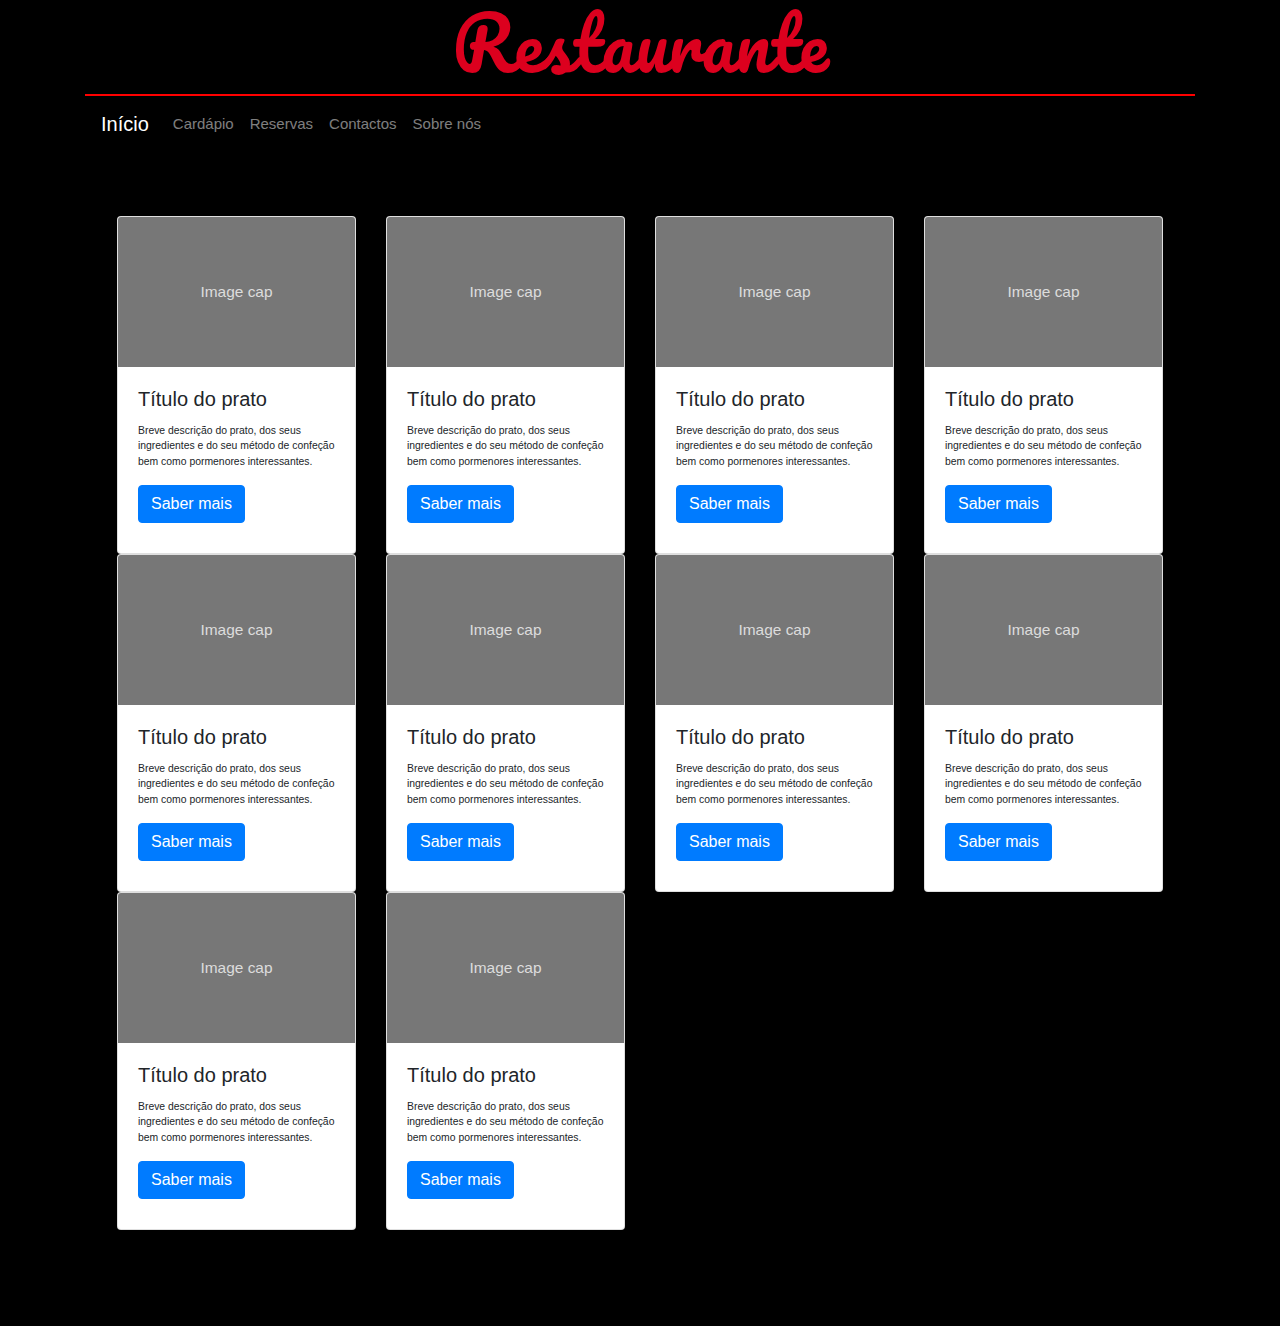
==== cardapio.html @ 3e6053b7 "fst" ====
<!DOCTYPE html>
<html>
	<head>
		<title>Restaurante</title>
		<meta charset="utf-8">
		<meta name="viewport" content="width=device-width, initial-scale=1, shrink-to-fit=no">
		<meta http-equiv="X-UA-Compatible" content="IE=edge">
		<link rel="stylesheet" type="text/css" href="css/bootstrap.css">
		<link href="https://fonts.googleapis.com/css?family=Pacifico" rel="stylesheet">

		<style type="text/css">
			body{
				font-size: 65%;
				font-family: arial, sans-serif;
				background-color: #000;	
			}

			.page-header{
				font-family: Pacifico;
				vertical-align: middle;
				text-align: center;
				font-size: 60px;
				color: rgb(220,0,30);
				border-bottom: 2px solid red; 
			}

			.carousel-item {
				overflow: hidden;
    			padding-top: 60%; /* Your percentage */
			}

			.carousel-item img {
				position: absolute;
			    height: 100%;
			    left: 0;
			    top: 0;
			}

			.carousel-caption h1{
			  font-size: 3.4em;
			  font-family: 'Pacifico', cursive;
			  padding-bottom: .4em;
			}
			
			.carousel-caption p{
			  font-size: 2em;
			}

			.jumbotron{
				background-color: #000;
			}


			#cols{
				color: #fff;
			}


			ul{
				float:right;
			}
			li a {
				font-size: 15px;xc
			}

			#dishes{
				padding-bottom: 10px;
			}
		

		</style>

	</head>
	<body>

		<div class="container">
			<div class="page-header">
				<h1>Restaurante</h1>
			</div>

			<!-- <nav class="navbar navbar-expand-lg navbar-light bg-light">
				<a class="navbar-brand" href="#">Início</a>
				<a class="navbar-brand" href="#">Cardápio</a>
				<a class="navbar-brand" href="#">Reservas</a>
				<a class="navbar-brand" href="#">Contactos</a>
				<a class="navbar-brand" href="#">Sobre nós</a>
			</nav> -->

			<nav class="navbar navbar-inverse navbar-expand-md navbar-dark">
			  <a class="navbar-brand" href="index.html">Início</a>
			  <button class="navbar-toggler" type="button" data-toggle="collapse" data-target="#collapsibleNavbar">
			    <span class="navbar-toggler-icon"></span>
			  </button>
			  <div class="collapse navbar-collapse" id="collapsibleNavbar">
			    <ul class="navbar-nav">
			      <li class="nav-item">
			        <a class="nav-link" href="cardapio.html">Cardápio</a>
			      </li>
			      <li class="nav-item">
			        <a class="nav-link" href="reservas.html">Reservas</a>
			      </li>
			      <li class="nav-item">
			        <a class="nav-link" href="#">Contactos</a>
			      </li>    
			      <li class="nav-item">
			        <a class="nav-link" href="#">Sobre nós</a>
			      </li>
			    </ul>
			  </div>  
			</nav>



			<div class="jumbotron">
				
				<div class="row">
					
					<div class="col-lg-3 col-md-4 col-sm-12 col-xs-12">
						
						<div id="dishes" class="card" >
							  <img class="card-img-top" src="data:image/svg+xml;charset=UTF-8,%3Csvg%20width%3D%22286%22%20height%3D%22180%22%20xmlns%3D%22http%3A%2F%2Fwww.w3.org%2F2000%2Fsvg%22%20viewBox%3D%220%200%20286%20180%22%20preserveAspectRatio%3D%22none%22%3E%3Cdefs%3E%3Cstyle%20type%3D%22text%2Fcss%22%3E%23holder_165efb41996%20text%20%7B%20fill%3Argba(255%2C255%2C255%2C.75)%3Bfont-weight%3Anormal%3Bfont-family%3AHelvetica%2C%20monospace%3Bfont-size%3A14pt%20%7D%20%3C%2Fstyle%3E%3C%2Fdefs%3E%3Cg%20id%3D%22holder_165efb41996%22%3E%3Crect%20width%3D%22286%22%20height%3D%22180%22%20fill%3D%22%23777%22%3E%3C%2Frect%3E%3Cg%3E%3Ctext%20x%3D%2299.4296875%22%20y%3D%2296.6%22%3EImage%20cap%3C%2Ftext%3E%3C%2Fg%3E%3C%2Fg%3E%3C%2Fsvg%3E" alt="Imagem prato">
							  <div class="card-body" style="align-items: center;">
							    <h5 class="card-title">Título do prato</h5>
							    <p class="card-text">Breve descrição do prato, dos seus ingredientes e do seu método de confeção bem como pormenores interessantes.</p>
							    <a href="#" class="btn btn-primary">Saber mais</a>
							  </div>
						</div>
					</div>

					<div class="col-lg-3 col-md-4 col-sm-12 col-xs-12">
						
						<div id="dishes" class="card" >
							  <img class="card-img-top" src="data:image/svg+xml;charset=UTF-8,%3Csvg%20width%3D%22286%22%20height%3D%22180%22%20xmlns%3D%22http%3A%2F%2Fwww.w3.org%2F2000%2Fsvg%22%20viewBox%3D%220%200%20286%20180%22%20preserveAspectRatio%3D%22none%22%3E%3Cdefs%3E%3Cstyle%20type%3D%22text%2Fcss%22%3E%23holder_165efb41996%20text%20%7B%20fill%3Argba(255%2C255%2C255%2C.75)%3Bfont-weight%3Anormal%3Bfont-family%3AHelvetica%2C%20monospace%3Bfont-size%3A14pt%20%7D%20%3C%2Fstyle%3E%3C%2Fdefs%3E%3Cg%20id%3D%22holder_165efb41996%22%3E%3Crect%20width%3D%22286%22%20height%3D%22180%22%20fill%3D%22%23777%22%3E%3C%2Frect%3E%3Cg%3E%3Ctext%20x%3D%2299.4296875%22%20y%3D%2296.6%22%3EImage%20cap%3C%2Ftext%3E%3C%2Fg%3E%3C%2Fg%3E%3C%2Fsvg%3E" alt="Imagem prato">
							  <div class="card-body" style="align-items: center;">
							    <h5 class="card-title">Título do prato</h5>
							    <p class="card-text">Breve descrição do prato, dos seus ingredientes e do seu método de confeção bem como pormenores interessantes.</p>
							    <a href="#" class="btn btn-primary">Saber mais</a>
							  </div>
						</div>
					</div>

					<div class="col-lg-3 col-md-4 col-sm-12 col-xs-12">
						
						<div id="dishes" class="card" >
							  <img class="card-img-top" src="data:image/svg+xml;charset=UTF-8,%3Csvg%20width%3D%22286%22%20height%3D%22180%22%20xmlns%3D%22http%3A%2F%2Fwww.w3.org%2F2000%2Fsvg%22%20viewBox%3D%220%200%20286%20180%22%20preserveAspectRatio%3D%22none%22%3E%3Cdefs%3E%3Cstyle%20type%3D%22text%2Fcss%22%3E%23holder_165efb41996%20text%20%7B%20fill%3Argba(255%2C255%2C255%2C.75)%3Bfont-weight%3Anormal%3Bfont-family%3AHelvetica%2C%20monospace%3Bfont-size%3A14pt%20%7D%20%3C%2Fstyle%3E%3C%2Fdefs%3E%3Cg%20id%3D%22holder_165efb41996%22%3E%3Crect%20width%3D%22286%22%20height%3D%22180%22%20fill%3D%22%23777%22%3E%3C%2Frect%3E%3Cg%3E%3Ctext%20x%3D%2299.4296875%22%20y%3D%2296.6%22%3EImage%20cap%3C%2Ftext%3E%3C%2Fg%3E%3C%2Fg%3E%3C%2Fsvg%3E" alt="Imagem prato">
							  <div class="card-body" style="align-items: center;">
							    <h5 class="card-title">Título do prato</h5>
							    <p class="card-text">Breve descrição do prato, dos seus ingredientes e do seu método de confeção bem como pormenores interessantes.</p>
							    <a href="#" class="btn btn-primary">Saber mais</a>
							  </div>
						</div>
					</div>

					<div class="col-lg-3 col-md-4 col-sm-12 col-xs-12">
						
						<div id="dishes" class="card" >
							  <img class="card-img-top" src="data:image/svg+xml;charset=UTF-8,%3Csvg%20width%3D%22286%22%20height%3D%22180%22%20xmlns%3D%22http%3A%2F%2Fwww.w3.org%2F2000%2Fsvg%22%20viewBox%3D%220%200%20286%20180%22%20preserveAspectRatio%3D%22none%22%3E%3Cdefs%3E%3Cstyle%20type%3D%22text%2Fcss%22%3E%23holder_165efb41996%20text%20%7B%20fill%3Argba(255%2C255%2C255%2C.75)%3Bfont-weight%3Anormal%3Bfont-family%3AHelvetica%2C%20monospace%3Bfont-size%3A14pt%20%7D%20%3C%2Fstyle%3E%3C%2Fdefs%3E%3Cg%20id%3D%22holder_165efb41996%22%3E%3Crect%20width%3D%22286%22%20height%3D%22180%22%20fill%3D%22%23777%22%3E%3C%2Frect%3E%3Cg%3E%3Ctext%20x%3D%2299.4296875%22%20y%3D%2296.6%22%3EImage%20cap%3C%2Ftext%3E%3C%2Fg%3E%3C%2Fg%3E%3C%2Fsvg%3E" alt="Imagem prato">
							  <div class="card-body" style="align-items: center;">
							    <h5 class="card-title">Título do prato</h5>
							    <p class="card-text">Breve descrição do prato, dos seus ingredientes e do seu método de confeção bem como pormenores interessantes.</p>
							    <a href="#" class="btn btn-primary">Saber mais</a>
							  </div>
						</div>
					</div>

					<div class="col-lg-3 col-md-4 col-sm-12 col-xs-12">
						
						<div id="dishes" class="card" >
							  <img class="card-img-top" src="data:image/svg+xml;charset=UTF-8,%3Csvg%20width%3D%22286%22%20height%3D%22180%22%20xmlns%3D%22http%3A%2F%2Fwww.w3.org%2F2000%2Fsvg%22%20viewBox%3D%220%200%20286%20180%22%20preserveAspectRatio%3D%22none%22%3E%3Cdefs%3E%3Cstyle%20type%3D%22text%2Fcss%22%3E%23holder_165efb41996%20text%20%7B%20fill%3Argba(255%2C255%2C255%2C.75)%3Bfont-weight%3Anormal%3Bfont-family%3AHelvetica%2C%20monospace%3Bfont-size%3A14pt%20%7D%20%3C%2Fstyle%3E%3C%2Fdefs%3E%3Cg%20id%3D%22holder_165efb41996%22%3E%3Crect%20width%3D%22286%22%20height%3D%22180%22%20fill%3D%22%23777%22%3E%3C%2Frect%3E%3Cg%3E%3Ctext%20x%3D%2299.4296875%22%20y%3D%2296.6%22%3EImage%20cap%3C%2Ftext%3E%3C%2Fg%3E%3C%2Fg%3E%3C%2Fsvg%3E" alt="Imagem prato">
							  <div class="card-body" style="align-items: center;">
							    <h5 class="card-title">Título do prato</h5>
							    <p class="card-text">Breve descrição do prato, dos seus ingredientes e do seu método de confeção bem como pormenores interessantes.</p>
							    <a href="#" class="btn btn-primary">Saber mais</a>
							  </div>
						</div>
					</div>

					<div class="col-lg-3 col-md-4 col-sm-12 col-xs-12">
						
						<div id="dishes" class="card" >
							  <img class="card-img-top" src="data:image/svg+xml;charset=UTF-8,%3Csvg%20width%3D%22286%22%20height%3D%22180%22%20xmlns%3D%22http%3A%2F%2Fwww.w3.org%2F2000%2Fsvg%22%20viewBox%3D%220%200%20286%20180%22%20preserveAspectRatio%3D%22none%22%3E%3Cdefs%3E%3Cstyle%20type%3D%22text%2Fcss%22%3E%23holder_165efb41996%20text%20%7B%20fill%3Argba(255%2C255%2C255%2C.75)%3Bfont-weight%3Anormal%3Bfont-family%3AHelvetica%2C%20monospace%3Bfont-size%3A14pt%20%7D%20%3C%2Fstyle%3E%3C%2Fdefs%3E%3Cg%20id%3D%22holder_165efb41996%22%3E%3Crect%20width%3D%22286%22%20height%3D%22180%22%20fill%3D%22%23777%22%3E%3C%2Frect%3E%3Cg%3E%3Ctext%20x%3D%2299.4296875%22%20y%3D%2296.6%22%3EImage%20cap%3C%2Ftext%3E%3C%2Fg%3E%3C%2Fg%3E%3C%2Fsvg%3E" alt="Imagem prato">
							  <div class="card-body" style="align-items: center;">
							    <h5 class="card-title">Título do prato</h5>
							    <p class="card-text">Breve descrição do prato, dos seus ingredientes e do seu método de confeção bem como pormenores interessantes.</p>
							    <a href="#" class="btn btn-primary">Saber mais</a>
							  </div>
						</div>
					</div>

					<div class="col-lg-3 col-md-4 col-sm-12 col-xs-12">
						
						<div id="dishes" class="card" >
							  <img class="card-img-top" src="data:image/svg+xml;charset=UTF-8,%3Csvg%20width%3D%22286%22%20height%3D%22180%22%20xmlns%3D%22http%3A%2F%2Fwww.w3.org%2F2000%2Fsvg%22%20viewBox%3D%220%200%20286%20180%22%20preserveAspectRatio%3D%22none%22%3E%3Cdefs%3E%3Cstyle%20type%3D%22text%2Fcss%22%3E%23holder_165efb41996%20text%20%7B%20fill%3Argba(255%2C255%2C255%2C.75)%3Bfont-weight%3Anormal%3Bfont-family%3AHelvetica%2C%20monospace%3Bfont-size%3A14pt%20%7D%20%3C%2Fstyle%3E%3C%2Fdefs%3E%3Cg%20id%3D%22holder_165efb41996%22%3E%3Crect%20width%3D%22286%22%20height%3D%22180%22%20fill%3D%22%23777%22%3E%3C%2Frect%3E%3Cg%3E%3Ctext%20x%3D%2299.4296875%22%20y%3D%2296.6%22%3EImage%20cap%3C%2Ftext%3E%3C%2Fg%3E%3C%2Fg%3E%3C%2Fsvg%3E" alt="Imagem prato">
							  <div class="card-body" style="align-items: center;">
							    <h5 class="card-title">Título do prato</h5>
							    <p class="card-text">Breve descrição do prato, dos seus ingredientes e do seu método de confeção bem como pormenores interessantes.</p>
							    <a href="#" class="btn btn-primary">Saber mais</a>
							  </div>
						</div>
					</div>

					<div class="col-lg-3 col-md-4 col-sm-12 col-xs-12">
						
						<div id="dishes" class="card" >
							  <img class="card-img-top" src="data:image/svg+xml;charset=UTF-8,%3Csvg%20width%3D%22286%22%20height%3D%22180%22%20xmlns%3D%22http%3A%2F%2Fwww.w3.org%2F2000%2Fsvg%22%20viewBox%3D%220%200%20286%20180%22%20preserveAspectRatio%3D%22none%22%3E%3Cdefs%3E%3Cstyle%20type%3D%22text%2Fcss%22%3E%23holder_165efb41996%20text%20%7B%20fill%3Argba(255%2C255%2C255%2C.75)%3Bfont-weight%3Anormal%3Bfont-family%3AHelvetica%2C%20monospace%3Bfont-size%3A14pt%20%7D%20%3C%2Fstyle%3E%3C%2Fdefs%3E%3Cg%20id%3D%22holder_165efb41996%22%3E%3Crect%20width%3D%22286%22%20height%3D%22180%22%20fill%3D%22%23777%22%3E%3C%2Frect%3E%3Cg%3E%3Ctext%20x%3D%2299.4296875%22%20y%3D%2296.6%22%3EImage%20cap%3C%2Ftext%3E%3C%2Fg%3E%3C%2Fg%3E%3C%2Fsvg%3E" alt="Imagem prato">
							  <div class="card-body" style="align-items: center;">
							    <h5 class="card-title">Título do prato</h5>
							    <p class="card-text">Breve descrição do prato, dos seus ingredientes e do seu método de confeção bem como pormenores interessantes.</p>
							    <a href="#" class="btn btn-primary">Saber mais</a>
							  </div>
						</div>
					</div>

					<div class="col-lg-3 col-md-4 col-sm-12 col-xs-12">
						
						<div id="dishes" class="card" >
							  <img class="card-img-top" src="data:image/svg+xml;charset=UTF-8,%3Csvg%20width%3D%22286%22%20height%3D%22180%22%20xmlns%3D%22http%3A%2F%2Fwww.w3.org%2F2000%2Fsvg%22%20viewBox%3D%220%200%20286%20180%22%20preserveAspectRatio%3D%22none%22%3E%3Cdefs%3E%3Cstyle%20type%3D%22text%2Fcss%22%3E%23holder_165efb41996%20text%20%7B%20fill%3Argba(255%2C255%2C255%2C.75)%3Bfont-weight%3Anormal%3Bfont-family%3AHelvetica%2C%20monospace%3Bfont-size%3A14pt%20%7D%20%3C%2Fstyle%3E%3C%2Fdefs%3E%3Cg%20id%3D%22holder_165efb41996%22%3E%3Crect%20width%3D%22286%22%20height%3D%22180%22%20fill%3D%22%23777%22%3E%3C%2Frect%3E%3Cg%3E%3Ctext%20x%3D%2299.4296875%22%20y%3D%2296.6%22%3EImage%20cap%3C%2Ftext%3E%3C%2Fg%3E%3C%2Fg%3E%3C%2Fsvg%3E" alt="Imagem prato">
							  <div class="card-body" style="align-items: center;">
							    <h5 class="card-title">Título do prato</h5>
							    <p class="card-text">Breve descrição do prato, dos seus ingredientes e do seu método de confeção bem como pormenores interessantes.</p>
							    <a href="#" class="btn btn-primary">Saber mais</a>
							  </div>
						</div>
					</div>

					<div class="col-lg-3 col-md-4 col-sm-12 col-xs-12">
						
						<div id="dishes" class="card" >
							  <img class="card-img-top" src="data:image/svg+xml;charset=UTF-8,%3Csvg%20width%3D%22286%22%20height%3D%22180%22%20xmlns%3D%22http%3A%2F%2Fwww.w3.org%2F2000%2Fsvg%22%20viewBox%3D%220%200%20286%20180%22%20preserveAspectRatio%3D%22none%22%3E%3Cdefs%3E%3Cstyle%20type%3D%22text%2Fcss%22%3E%23holder_165efb41996%20text%20%7B%20fill%3Argba(255%2C255%2C255%2C.75)%3Bfont-weight%3Anormal%3Bfont-family%3AHelvetica%2C%20monospace%3Bfont-size%3A14pt%20%7D%20%3C%2Fstyle%3E%3C%2Fdefs%3E%3Cg%20id%3D%22holder_165efb41996%22%3E%3Crect%20width%3D%22286%22%20height%3D%22180%22%20fill%3D%22%23777%22%3E%3C%2Frect%3E%3Cg%3E%3Ctext%20x%3D%2299.4296875%22%20y%3D%2296.6%22%3EImage%20cap%3C%2Ftext%3E%3C%2Fg%3E%3C%2Fg%3E%3C%2Fsvg%3E" alt="Imagem prato">
							  <div class="card-body" style="align-items: center;">
							    <h5 class="card-title">Título do prato</h5>
							    <p class="card-text">Breve descrição do prato, dos seus ingredientes e do seu método de confeção bem como pormenores interessantes.</p>
							    <a href="#" class="btn btn-primary">Saber mais</a>
							  </div>
						</div>
					</div>
				</div>

			</div>

		</div>

			


		<script  src="https://code.jquery.com/jquery-2.2.4.js" integrity="sha256-iT6Q9iMJYuQiMWNd9lDyBUStIq/8PuOW33aOqmvFpqI=" crossorigin="anonymous"></script>
		<script type="text/javascript" src="js/bootstrap.min.js"></script>
	</body>
</html>
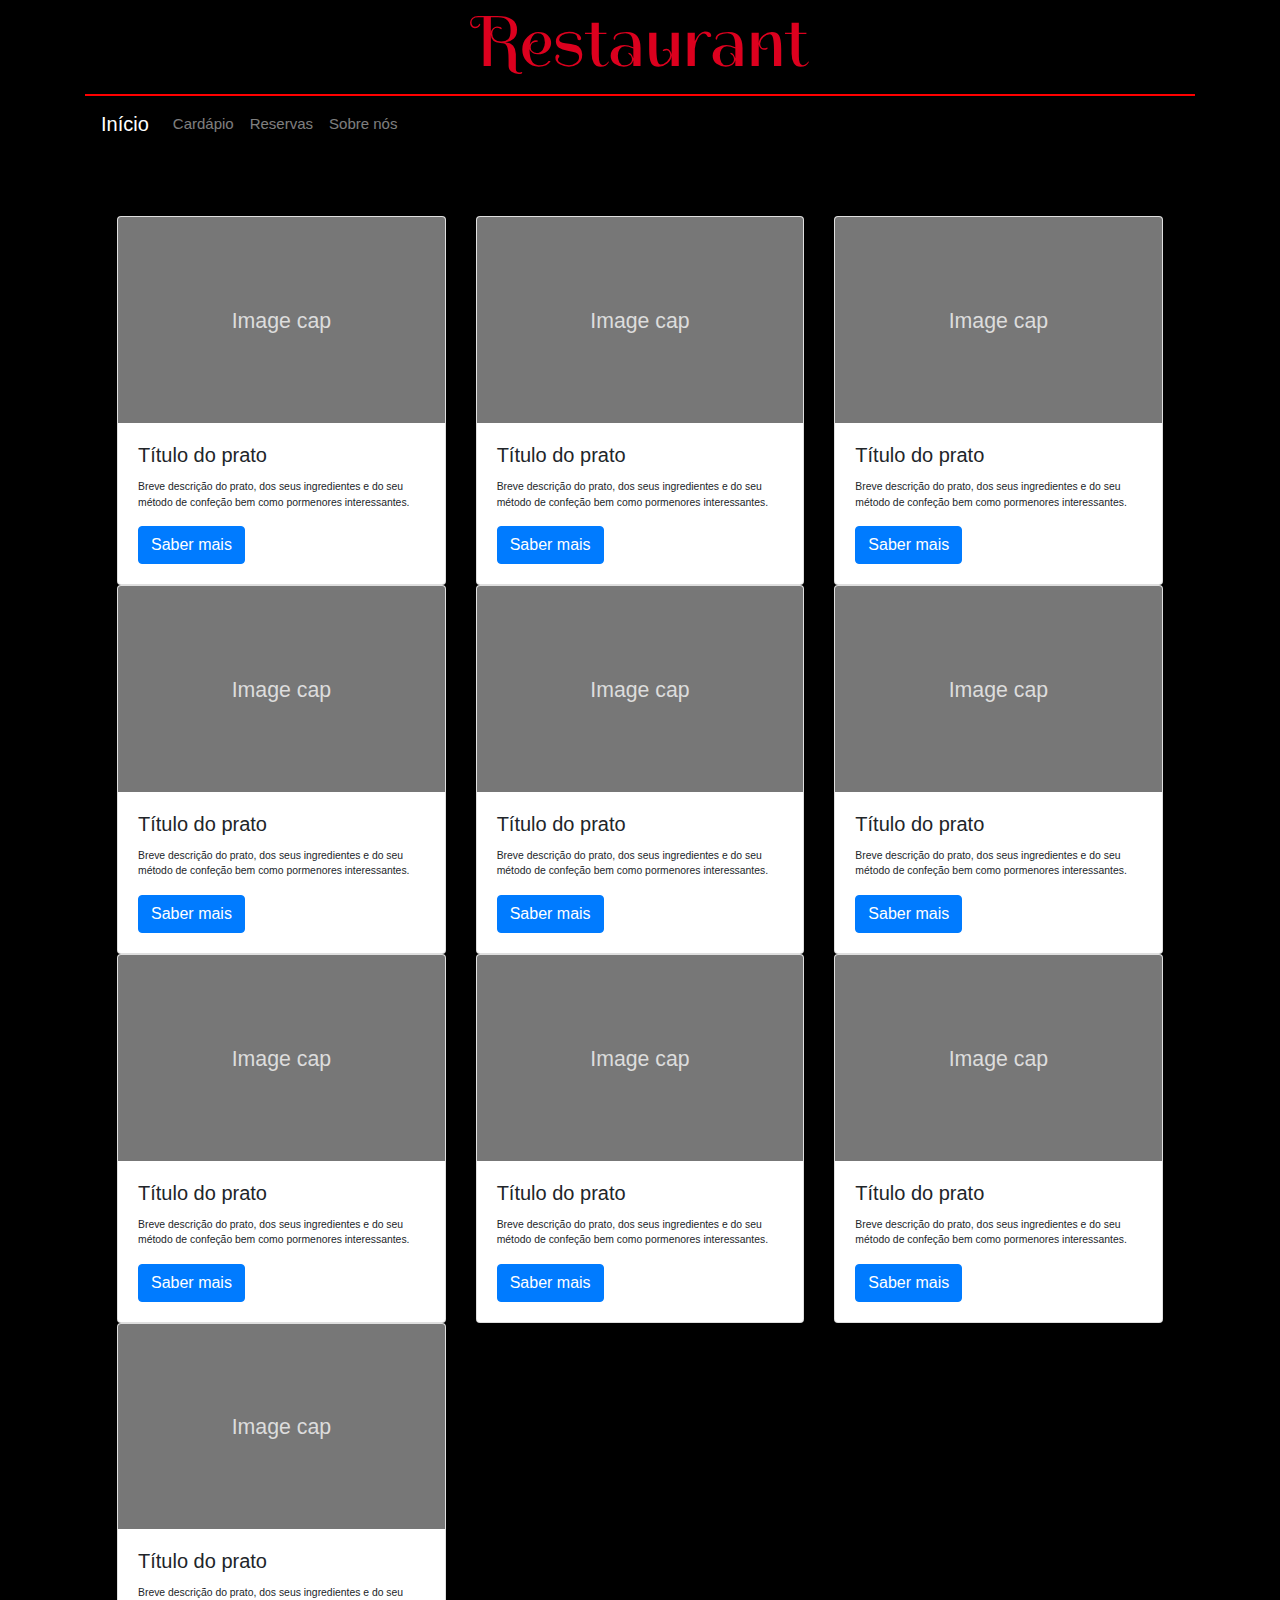
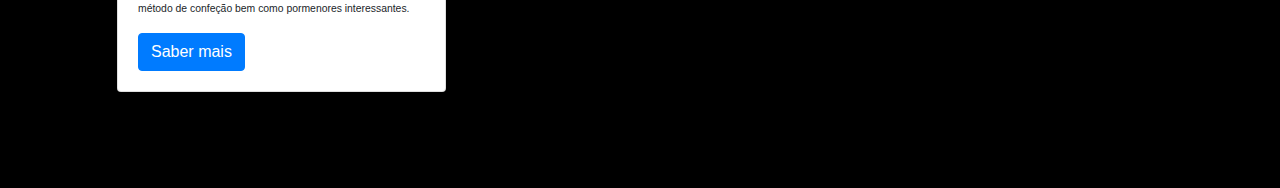
==== commit 881b0756: "index.html conflict with restaurant site" ====
--- a/cardapio.html
+++ b/cardapio.html
@@ -6,88 +6,22 @@
 		<meta name="viewport" content="width=device-width, initial-scale=1, shrink-to-fit=no">
 		<meta http-equiv="X-UA-Compatible" content="IE=edge">
 		<link rel="stylesheet" type="text/css" href="css/bootstrap.css">
-		<link href="https://fonts.googleapis.com/css?family=Pacifico" rel="stylesheet">
+		<link rel="stylesheet" type="text/css" href="css/stylesheet.css">
+		<link href="https://fonts.googleapis.com/css?family=Pacifico|Spirax" rel="stylesheet">
 
-		<style type="text/css">
-			body{
-				font-size: 65%;
-				font-family: arial, sans-serif;
-				background-color: #000;	
-			}
-
-			.page-header{
-				font-family: Pacifico;
-				vertical-align: middle;
-				text-align: center;
-				font-size: 60px;
-				color: rgb(220,0,30);
-				border-bottom: 2px solid red; 
-			}
-
-			.carousel-item {
-				overflow: hidden;
-    			padding-top: 60%; /* Your percentage */
-			}
-
-			.carousel-item img {
-				position: absolute;
-			    height: 100%;
-			    left: 0;
-			    top: 0;
-			}
-
-			.carousel-caption h1{
-			  font-size: 3.4em;
-			  font-family: 'Pacifico', cursive;
-			  padding-bottom: .4em;
-			}
-			
-			.carousel-caption p{
-			  font-size: 2em;
-			}
-
-			.jumbotron{
-				background-color: #000;
-			}
-
-
-			#cols{
-				color: #fff;
-			}
-
-
-			ul{
-				float:right;
-			}
-			li a {
-				font-size: 15px;xc
-			}
-
-			#dishes{
-				padding-bottom: 10px;
-			}
-		
-
-		</style>
 
 	</head>
 	<body>
 
 		<div class="container">
+			
 			<div class="page-header">
-				<h1>Restaurante</h1>
+				<h1>Restaurant</h1>
 			</div>
 
-			<!-- <nav class="navbar navbar-expand-lg navbar-light bg-light">
-				<a class="navbar-brand" href="#">Início</a>
-				<a class="navbar-brand" href="#">Cardápio</a>
-				<a class="navbar-brand" href="#">Reservas</a>
-				<a class="navbar-brand" href="#">Contactos</a>
-				<a class="navbar-brand" href="#">Sobre nós</a>
-			</nav> -->
 
-			<nav class="navbar navbar-inverse navbar-expand-md navbar-dark">
-			  <a class="navbar-brand" href="index.html">Início</a>
+			<nav class="navbar navbar-inverse navbar-expand-sm navbar-dark">
+			  <a class="navbar-brand" href="rest.html">Início</a>
 			  <button class="navbar-toggler" type="button" data-toggle="collapse" data-target="#collapsibleNavbar">
 			    <span class="navbar-toggler-icon"></span>
 			  </button>
@@ -100,10 +34,7 @@
 			        <a class="nav-link" href="reservas.html">Reservas</a>
 			      </li>
 			      <li class="nav-item">
-			        <a class="nav-link" href="#">Contactos</a>
-			      </li>    
-			      <li class="nav-item">
-			        <a class="nav-link" href="#">Sobre nós</a>
+			        <a class="nav-link" href="about.html">Sobre nós</a>
 			      </li>
 			    </ul>
 			  </div>  
@@ -115,7 +46,7 @@
 				
 				<div class="row">
 					
-					<div class="col-lg-3 col-md-4 col-sm-12 col-xs-12">
+					<div class=" col-md-4 col-sm-12 ">
 						
 						<div id="dishes" class="card" >
 							  <img class="card-img-top" src="data:image/svg+xml;charset=UTF-8,%3Csvg%20width%3D%22286%22%20height%3D%22180%22%20xmlns%3D%22http%3A%2F%2Fwww.w3.org%2F2000%2Fsvg%22%20viewBox%3D%220%200%20286%20180%22%20preserveAspectRatio%3D%22none%22%3E%3Cdefs%3E%3Cstyle%20type%3D%22text%2Fcss%22%3E%23holder_165efb41996%20text%20%7B%20fill%3Argba(255%2C255%2C255%2C.75)%3Bfont-weight%3Anormal%3Bfont-family%3AHelvetica%2C%20monospace%3Bfont-size%3A14pt%20%7D%20%3C%2Fstyle%3E%3C%2Fdefs%3E%3Cg%20id%3D%22holder_165efb41996%22%3E%3Crect%20width%3D%22286%22%20height%3D%22180%22%20fill%3D%22%23777%22%3E%3C%2Frect%3E%3Cg%3E%3Ctext%20x%3D%2299.4296875%22%20y%3D%2296.6%22%3EImage%20cap%3C%2Ftext%3E%3C%2Fg%3E%3C%2Fg%3E%3C%2Fsvg%3E" alt="Imagem prato">
@@ -127,7 +58,7 @@
 						</div>
 					</div>
 
-					<div class="col-lg-3 col-md-4 col-sm-12 col-xs-12">
+					<div class=" col-md-4 col-sm-12 ">
 						
 						<div id="dishes" class="card" >
 							  <img class="card-img-top" src="data:image/svg+xml;charset=UTF-8,%3Csvg%20width%3D%22286%22%20height%3D%22180%22%20xmlns%3D%22http%3A%2F%2Fwww.w3.org%2F2000%2Fsvg%22%20viewBox%3D%220%200%20286%20180%22%20preserveAspectRatio%3D%22none%22%3E%3Cdefs%3E%3Cstyle%20type%3D%22text%2Fcss%22%3E%23holder_165efb41996%20text%20%7B%20fill%3Argba(255%2C255%2C255%2C.75)%3Bfont-weight%3Anormal%3Bfont-family%3AHelvetica%2C%20monospace%3Bfont-size%3A14pt%20%7D%20%3C%2Fstyle%3E%3C%2Fdefs%3E%3Cg%20id%3D%22holder_165efb41996%22%3E%3Crect%20width%3D%22286%22%20height%3D%22180%22%20fill%3D%22%23777%22%3E%3C%2Frect%3E%3Cg%3E%3Ctext%20x%3D%2299.4296875%22%20y%3D%2296.6%22%3EImage%20cap%3C%2Ftext%3E%3C%2Fg%3E%3C%2Fg%3E%3C%2Fsvg%3E" alt="Imagem prato">
@@ -139,7 +70,7 @@
 						</div>
 					</div>
 
-					<div class="col-lg-3 col-md-4 col-sm-12 col-xs-12">
+					<div class=" col-md-4 col-sm-12 ">
 						
 						<div id="dishes" class="card" >
 							  <img class="card-img-top" src="data:image/svg+xml;charset=UTF-8,%3Csvg%20width%3D%22286%22%20height%3D%22180%22%20xmlns%3D%22http%3A%2F%2Fwww.w3.org%2F2000%2Fsvg%22%20viewBox%3D%220%200%20286%20180%22%20preserveAspectRatio%3D%22none%22%3E%3Cdefs%3E%3Cstyle%20type%3D%22text%2Fcss%22%3E%23holder_165efb41996%20text%20%7B%20fill%3Argba(255%2C255%2C255%2C.75)%3Bfont-weight%3Anormal%3Bfont-family%3AHelvetica%2C%20monospace%3Bfont-size%3A14pt%20%7D%20%3C%2Fstyle%3E%3C%2Fdefs%3E%3Cg%20id%3D%22holder_165efb41996%22%3E%3Crect%20width%3D%22286%22%20height%3D%22180%22%20fill%3D%22%23777%22%3E%3C%2Frect%3E%3Cg%3E%3Ctext%20x%3D%2299.4296875%22%20y%3D%2296.6%22%3EImage%20cap%3C%2Ftext%3E%3C%2Fg%3E%3C%2Fg%3E%3C%2Fsvg%3E" alt="Imagem prato">
@@ -151,7 +82,7 @@
 						</div>
 					</div>
 
-					<div class="col-lg-3 col-md-4 col-sm-12 col-xs-12">
+					<div class=" col-md-4 col-sm-12 ">
 						
 						<div id="dishes" class="card" >
 							  <img class="card-img-top" src="data:image/svg+xml;charset=UTF-8,%3Csvg%20width%3D%22286%22%20height%3D%22180%22%20xmlns%3D%22http%3A%2F%2Fwww.w3.org%2F2000%2Fsvg%22%20viewBox%3D%220%200%20286%20180%22%20preserveAspectRatio%3D%22none%22%3E%3Cdefs%3E%3Cstyle%20type%3D%22text%2Fcss%22%3E%23holder_165efb41996%20text%20%7B%20fill%3Argba(255%2C255%2C255%2C.75)%3Bfont-weight%3Anormal%3Bfont-family%3AHelvetica%2C%20monospace%3Bfont-size%3A14pt%20%7D%20%3C%2Fstyle%3E%3C%2Fdefs%3E%3Cg%20id%3D%22holder_165efb41996%22%3E%3Crect%20width%3D%22286%22%20height%3D%22180%22%20fill%3D%22%23777%22%3E%3C%2Frect%3E%3Cg%3E%3Ctext%20x%3D%2299.4296875%22%20y%3D%2296.6%22%3EImage%20cap%3C%2Ftext%3E%3C%2Fg%3E%3C%2Fg%3E%3C%2Fsvg%3E" alt="Imagem prato">
@@ -163,7 +94,7 @@
 						</div>
 					</div>
 
-					<div class="col-lg-3 col-md-4 col-sm-12 col-xs-12">
+					<div class=" col-md-4 col-sm-12 ">
 						
 						<div id="dishes" class="card" >
 							  <img class="card-img-top" src="data:image/svg+xml;charset=UTF-8,%3Csvg%20width%3D%22286%22%20height%3D%22180%22%20xmlns%3D%22http%3A%2F%2Fwww.w3.org%2F2000%2Fsvg%22%20viewBox%3D%220%200%20286%20180%22%20preserveAspectRatio%3D%22none%22%3E%3Cdefs%3E%3Cstyle%20type%3D%22text%2Fcss%22%3E%23holder_165efb41996%20text%20%7B%20fill%3Argba(255%2C255%2C255%2C.75)%3Bfont-weight%3Anormal%3Bfont-family%3AHelvetica%2C%20monospace%3Bfont-size%3A14pt%20%7D%20%3C%2Fstyle%3E%3C%2Fdefs%3E%3Cg%20id%3D%22holder_165efb41996%22%3E%3Crect%20width%3D%22286%22%20height%3D%22180%22%20fill%3D%22%23777%22%3E%3C%2Frect%3E%3Cg%3E%3Ctext%20x%3D%2299.4296875%22%20y%3D%2296.6%22%3EImage%20cap%3C%2Ftext%3E%3C%2Fg%3E%3C%2Fg%3E%3C%2Fsvg%3E" alt="Imagem prato">
@@ -175,7 +106,7 @@
 						</div>
 					</div>
 
-					<div class="col-lg-3 col-md-4 col-sm-12 col-xs-12">
+					<div class=" col-md-4 col-sm-12 ">
 						
 						<div id="dishes" class="card" >
 							  <img class="card-img-top" src="data:image/svg+xml;charset=UTF-8,%3Csvg%20width%3D%22286%22%20height%3D%22180%22%20xmlns%3D%22http%3A%2F%2Fwww.w3.org%2F2000%2Fsvg%22%20viewBox%3D%220%200%20286%20180%22%20preserveAspectRatio%3D%22none%22%3E%3Cdefs%3E%3Cstyle%20type%3D%22text%2Fcss%22%3E%23holder_165efb41996%20text%20%7B%20fill%3Argba(255%2C255%2C255%2C.75)%3Bfont-weight%3Anormal%3Bfont-family%3AHelvetica%2C%20monospace%3Bfont-size%3A14pt%20%7D%20%3C%2Fstyle%3E%3C%2Fdefs%3E%3Cg%20id%3D%22holder_165efb41996%22%3E%3Crect%20width%3D%22286%22%20height%3D%22180%22%20fill%3D%22%23777%22%3E%3C%2Frect%3E%3Cg%3E%3Ctext%20x%3D%2299.4296875%22%20y%3D%2296.6%22%3EImage%20cap%3C%2Ftext%3E%3C%2Fg%3E%3C%2Fg%3E%3C%2Fsvg%3E" alt="Imagem prato">
@@ -187,7 +118,7 @@
 						</div>
 					</div>
 
-					<div class="col-lg-3 col-md-4 col-sm-12 col-xs-12">
+					<div class=" col-md-4 col-sm-12 ">
 						
 						<div id="dishes" class="card" >
 							  <img class="card-img-top" src="data:image/svg+xml;charset=UTF-8,%3Csvg%20width%3D%22286%22%20height%3D%22180%22%20xmlns%3D%22http%3A%2F%2Fwww.w3.org%2F2000%2Fsvg%22%20viewBox%3D%220%200%20286%20180%22%20preserveAspectRatio%3D%22none%22%3E%3Cdefs%3E%3Cstyle%20type%3D%22text%2Fcss%22%3E%23holder_165efb41996%20text%20%7B%20fill%3Argba(255%2C255%2C255%2C.75)%3Bfont-weight%3Anormal%3Bfont-family%3AHelvetica%2C%20monospace%3Bfont-size%3A14pt%20%7D%20%3C%2Fstyle%3E%3C%2Fdefs%3E%3Cg%20id%3D%22holder_165efb41996%22%3E%3Crect%20width%3D%22286%22%20height%3D%22180%22%20fill%3D%22%23777%22%3E%3C%2Frect%3E%3Cg%3E%3Ctext%20x%3D%2299.4296875%22%20y%3D%2296.6%22%3EImage%20cap%3C%2Ftext%3E%3C%2Fg%3E%3C%2Fg%3E%3C%2Fsvg%3E" alt="Imagem prato">
@@ -199,7 +130,7 @@
 						</div>
 					</div>
 
-					<div class="col-lg-3 col-md-4 col-sm-12 col-xs-12">
+					<div class=" col-md-4 col-sm-12 ">
 						
 						<div id="dishes" class="card" >
 							  <img class="card-img-top" src="data:image/svg+xml;charset=UTF-8,%3Csvg%20width%3D%22286%22%20height%3D%22180%22%20xmlns%3D%22http%3A%2F%2Fwww.w3.org%2F2000%2Fsvg%22%20viewBox%3D%220%200%20286%20180%22%20preserveAspectRatio%3D%22none%22%3E%3Cdefs%3E%3Cstyle%20type%3D%22text%2Fcss%22%3E%23holder_165efb41996%20text%20%7B%20fill%3Argba(255%2C255%2C255%2C.75)%3Bfont-weight%3Anormal%3Bfont-family%3AHelvetica%2C%20monospace%3Bfont-size%3A14pt%20%7D%20%3C%2Fstyle%3E%3C%2Fdefs%3E%3Cg%20id%3D%22holder_165efb41996%22%3E%3Crect%20width%3D%22286%22%20height%3D%22180%22%20fill%3D%22%23777%22%3E%3C%2Frect%3E%3Cg%3E%3Ctext%20x%3D%2299.4296875%22%20y%3D%2296.6%22%3EImage%20cap%3C%2Ftext%3E%3C%2Fg%3E%3C%2Fg%3E%3C%2Fsvg%3E" alt="Imagem prato">
@@ -211,7 +142,7 @@
 						</div>
 					</div>
 
-					<div class="col-lg-3 col-md-4 col-sm-12 col-xs-12">
+					<div class=" col-md-4 col-sm-12 ">
 						
 						<div id="dishes" class="card" >
 							  <img class="card-img-top" src="data:image/svg+xml;charset=UTF-8,%3Csvg%20width%3D%22286%22%20height%3D%22180%22%20xmlns%3D%22http%3A%2F%2Fwww.w3.org%2F2000%2Fsvg%22%20viewBox%3D%220%200%20286%20180%22%20preserveAspectRatio%3D%22none%22%3E%3Cdefs%3E%3Cstyle%20type%3D%22text%2Fcss%22%3E%23holder_165efb41996%20text%20%7B%20fill%3Argba(255%2C255%2C255%2C.75)%3Bfont-weight%3Anormal%3Bfont-family%3AHelvetica%2C%20monospace%3Bfont-size%3A14pt%20%7D%20%3C%2Fstyle%3E%3C%2Fdefs%3E%3Cg%20id%3D%22holder_165efb41996%22%3E%3Crect%20width%3D%22286%22%20height%3D%22180%22%20fill%3D%22%23777%22%3E%3C%2Frect%3E%3Cg%3E%3Ctext%20x%3D%2299.4296875%22%20y%3D%2296.6%22%3EImage%20cap%3C%2Ftext%3E%3C%2Fg%3E%3C%2Fg%3E%3C%2Fsvg%3E" alt="Imagem prato">
@@ -223,7 +154,7 @@
 						</div>
 					</div>
 
-					<div class="col-lg-3 col-md-4 col-sm-12 col-xs-12">
+					<div class=" col-md-4 col-sm-12 ">
 						
 						<div id="dishes" class="card" >
 							  <img class="card-img-top" src="data:image/svg+xml;charset=UTF-8,%3Csvg%20width%3D%22286%22%20height%3D%22180%22%20xmlns%3D%22http%3A%2F%2Fwww.w3.org%2F2000%2Fsvg%22%20viewBox%3D%220%200%20286%20180%22%20preserveAspectRatio%3D%22none%22%3E%3Cdefs%3E%3Cstyle%20type%3D%22text%2Fcss%22%3E%23holder_165efb41996%20text%20%7B%20fill%3Argba(255%2C255%2C255%2C.75)%3Bfont-weight%3Anormal%3Bfont-family%3AHelvetica%2C%20monospace%3Bfont-size%3A14pt%20%7D%20%3C%2Fstyle%3E%3C%2Fdefs%3E%3Cg%20id%3D%22holder_165efb41996%22%3E%3Crect%20width%3D%22286%22%20height%3D%22180%22%20fill%3D%22%23777%22%3E%3C%2Frect%3E%3Cg%3E%3Ctext%20x%3D%2299.4296875%22%20y%3D%2296.6%22%3EImage%20cap%3C%2Ftext%3E%3C%2Fg%3E%3C%2Fg%3E%3C%2Fsvg%3E" alt="Imagem prato">
--- a/css/stylesheet.css
+++ b/css/stylesheet.css
@@ -0,0 +1,61 @@
+
+
+
+
+
+			body{
+				font-size: 65%;
+				font-family: arial, sans-serif;
+				background-color: #000;	
+			}
+
+			.page-header{
+				font-family: 'Spirax';
+				vertical-align: middle;
+				text-align: center;
+				font-size: 40px;
+				color: rgb(220,0,30);
+				border-bottom: 2px solid red; 
+
+			}
+
+			.carousel-item {
+				overflow: hidden;
+    			padding-top: 60%; 
+			}
+
+			.carousel-item img {
+				position: absolute;
+			    height: 100%;
+			    left: 0;
+			    top: 0;
+			}
+
+			.carousel-caption h1{
+			  font-size: 3.4em;
+			  font-family: 'Pacifico', cursive;
+			  padding-bottom: .4em;
+			}
+			
+			.carousel-caption p{
+			  font-size: 2em;
+			}
+
+			.jumbotron{
+				background-color: #000;
+			}
+
+
+			#cols{
+				color: #fff;
+			}
+
+
+			ul{
+				float:right;
+			}
+			li a {
+				font-size: 15px;
+			}
+
+			